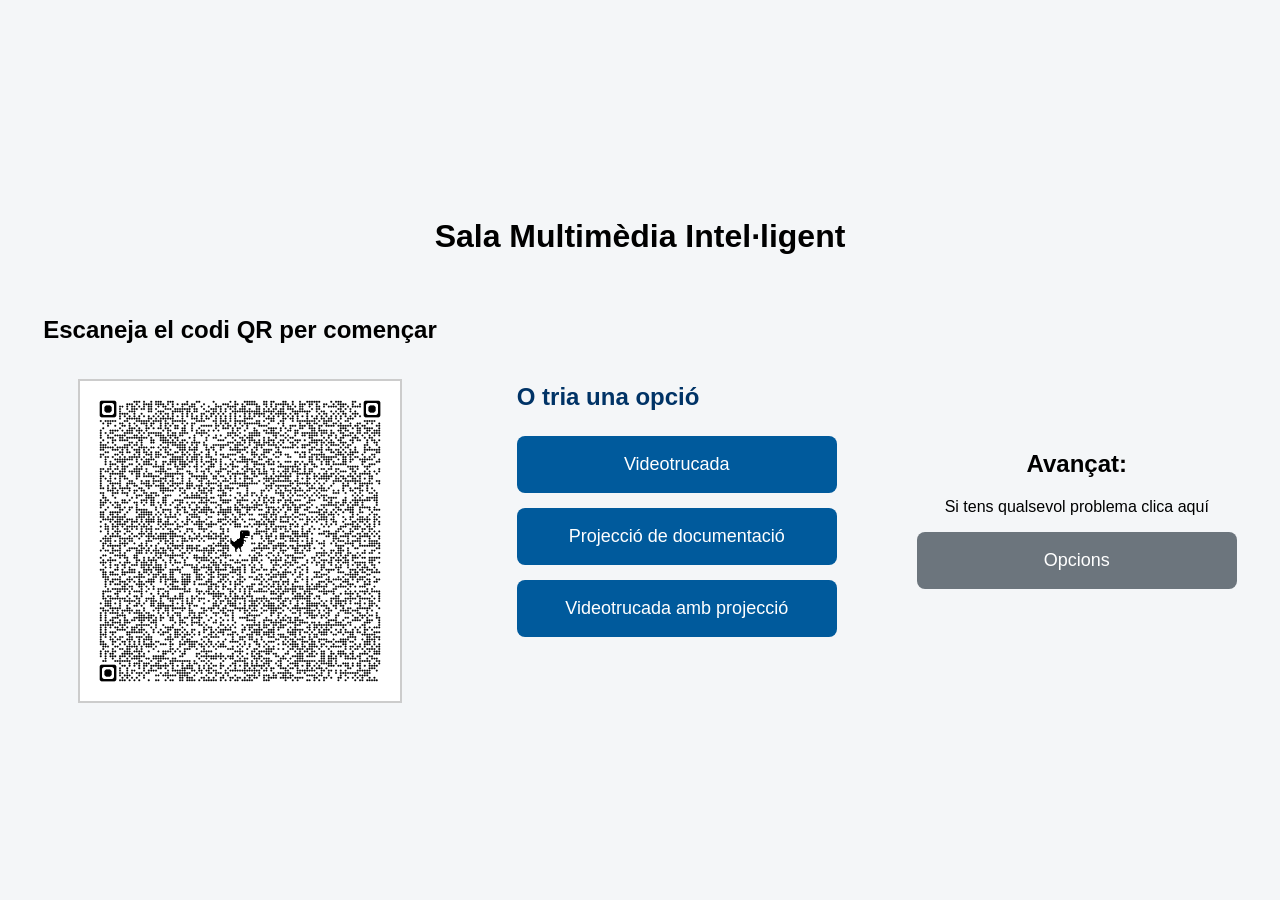
==== index.html @ 8b2ecfba "Primera versio TFG" ====
<!DOCTYPE html>
<html lang="ca">
<head>	
	<meta charset="UTF-8">
	<title>Sala Multimèdia Intel·ligent</title>
	<link rel="stylesheet" href="style.css">
	<script src="app.js" defer></script>
</head>
<body>
	<div class="container">
		<h1>Sala Multimèdia Intel·ligent</h1>
		
		<!--Zona central, dues columnes-->
		<div class="main-content">
		
		<!--Columna esquerra pel QR-->
        <div class="qr-section">
			<h2>Escaneja el codi QR per començar</h2>
			<img src="img/qroffice.png" alt="Codi QR d'accés">
		</div>
        
		<!--Columna dreta per opcions -->
        <div class="options-section">			
			<h2>O tria una opció</h2>
			
			<!--Botó Videotrucada-->
			<button onclick="obrirTeamsNovaReunio()">
				Videotrucada
			</button>
			<!--POPUP videotrucada-->
			<div id="teams-popup" class="teams-popup">
				<div class="teams-popup-content">
					<h2>Obrint Microsoft Teams...</h2>
					<p>Quan s'obri Teams, clica a <strong>"Nova reunió"</strong> per iniciar una videotrucada.</p>
					<p id="countdown">Obrint en 5 segons...</p>
					<img src="img/teamsnovareunio.jpg" alt="Captura Teams">
				</div>
			</div>
	
			<!--Botó Projecció-->
			<button onclick="obrirOffice()">
				Projecció de documentació
			</button>
			<!--POPUP Projecció-->
			<div id="office-popup" class="teams-popup">
				<div class="teams-popup-content">
					<h2>Obrint Microsoft Office...</h2>
					<p>Inicia sessió amb el teu compte corporatiu per accedir als documents online.</p>
					<p id="office-countdown"></p>
					<img src="img/office.jpg" alt="Microsoft Office">
				</div>
			</div>
			
			<!--Botó Videotrucada amb projecció-->
			<button onclick="obrirVideotrucadaProjectada()">
				Videotrucada amb projecció
			</button>
			<!--POPUP Videotrucada amb projecció-->
			<div id="combo-popup" class="teams-popup">
				<div class="teams-popup-content">
					<h2>Preparant videotrucada i projecció...</h2>
					<p>S'obrirà Microsoft Teams per iniciar la reunió i Microsoft Office per compartir documentació.</p>
					<p id="combo-countdown"></p>
					<img src="img/videotrucada-projectada.jpg" alt="Videotrucada amb projecció">
				</div>
			</div>
			</div>
			
			<!--Botó Opcions-->
			<div class="advanced">
				<h2>Avançat:</h2>
				<p>Si tens qualsevol problema clica aquí</p>
				<button class="secondary" onclick="location.href='control.html'">
					Opcions
				</button>
			</div>
			</div>
		</div>
	</div>
	</body>
</html>
---- style.css ----
body {
	margin: 0;
	font-family: Arial, Helvetica, sans-serif;
	background-color: #f4f6f8;
}
/*Contenidor general*/
.container {
	height: 100vh;
	display: flex;
	flex-direction: column;
	justify-content: center;
	align-items: center;
	gap: 20px;
	text-align: center;
}
h1 {
    color:black;
}
/*Contenidor en dos columnes*/
.main-content {
	display: flex;
	flex-direction: row;
	gap: 80px;
	align-items: center;
}

/*Columna esquerra QR*/
.qr-section {
	display: flex;
	flex-direction: column;
	align-items: center;
	gap: 15px;
}
.qr-section img {
	width: 300px;
	height: 300px;
	object-fit: contain;
	border: 2px solid #ccc;
	padding: 10px;
	background-color: white;
}
/*Columna dreta opcions*/
.options-section {
	display: flex;
	flex-direction: column;
	gap: 15px;
	align-items: flex-start;
}
.options-section h2 {
	margin-bottom: 10px;
	color: #003366;
}
/*Botons*/
button {
	width: 320px;
	padding: 18px;
	font-size: 18px;
	border: none;
	border-radius: 8px;
	background-color: #005a9c;
	color: white;
	cursor: pointer;
}
button:hover {
	background-color: #00457a;
}
button.secondary {
	background-color: #6c757d;
}
button.secondary:hover {
	background-color: #5a6268;
}
/*Subapartat avançat*/
.advanced {
	margin-top: 20px;
	text-align: center;
}
/* Graella de control */
.control-grid {
    display: grid;
    grid-template-columns: repeat(3, 300px);
    gap: 20px;
	justify-content: center;
    margin-top: 30px;
}
.control-card {
    background-color: white;
    border: 1px solid #ddd;
    border-radius: 12px;
    padding: 20px;
    width: 220px;
    cursor: pointer;
    transition: transform 0.2s, box-shadow 0.2s;
    text-align: center;
}
.control-card:hover {
    transform: translateY(-5px);
    box-shadow: 0 6px 15px rgba(0,0,0,0.1);
}
/*Placeholder imatge*/
.card-image {
    width: 100%;
    height: 120px;
    background-color: #eaeaea;
    border-radius: 8px;
    margin-bottom: 10px;
	overflow: hidden;
}

.card-image img {
    width: 100%;
    height: 100%;
    object-fit: cover;
}
.bottom-actions {
    margin-top: 40px;
    display: flex;
    gap: 20px;
}
.control-card button {
	width: 100%;
	padding: 10px;
	font-size: 14px;
}
/*CSS Camera*/
#camera-container {
    width: 100%;
    height: 120px;
	background-color: #000;
    display: flex;
    align-items: center;
    justify-content: center;
    overflow: hidden;
	margin-bottom: 15px;
}
/*CSS Video*/
#video {
    width: 100%;
    height: 100%;
    object-fit: cover;
    display: none; /*ocult inicialment*/
}

/*CSS Microfon*/
#mic-container {
    position: relative;
    width: 100%;
    height: 120px;
    background-color: #111;
    display: flex;
    align-items: flex-end;
    justify-content: center;
    margin-bottom: 15px;
    overflow: hidden;
}

#mic-container img {
    position: absolute;
    width: 100%;
    height: 100%;
    object-fit: contain;
    z-index: 1;
}

#mic-level {
    position: relative;
    width: 50%;
    height: 10px;
    background-color: lime;
    display: none;
    z-index: 2; /* per sobre de la imatge */
    transition: height 0.1s;
}
/*CSS Pantalla*/
#screen-container {
    width: 100%;
    height: 120px;
    background-color: black;
    display: flex;
    align-items: center;
    justify-content: center;
	overflow: hidden;
	margin-bottom: 15px;	
}

#screen-container img {
	width: 100%;
    height: 100%;
    object-fit: contain;
}
#screen-test {
    width: 100%;
    height: 100%;
    display: none;
}

/*CSS Area*/
textarea {
	width: 500px;
    display: flex;
    gap: 8px;
    margin-top: 20px;
	padding: 12px;
	font-size: 16px;
	border-radius: 6px;
	border: 1px solid #ccc;
	font-family: Arial, Helvetica, sans-serif;
}


/*OPCIO REUNIO TEAMS VIDEOTRUCADA*/
/* POPUP TEAMS */

.teams-popup {
    display: none;
    position: fixed;
    top: 0;
    left: 0;
    width: 100%;
    height: 100%;
	background-color: rgba(0,0,0,0.7);
    justify-content: center;
    align-items: center;
    z-index: 9999;
}

.teams-popup-content {
    background-color: white;
    padding: 30px;
    border-radius: 12px;
    width: 500px;
    text-align: center;
    box-shadow: 0 6px 20px rgba(0,0,0,0.3);
}

.teams-popup-content img {
    width: 100%;
    margin-top: 20px;
    border-radius: 8px;
}
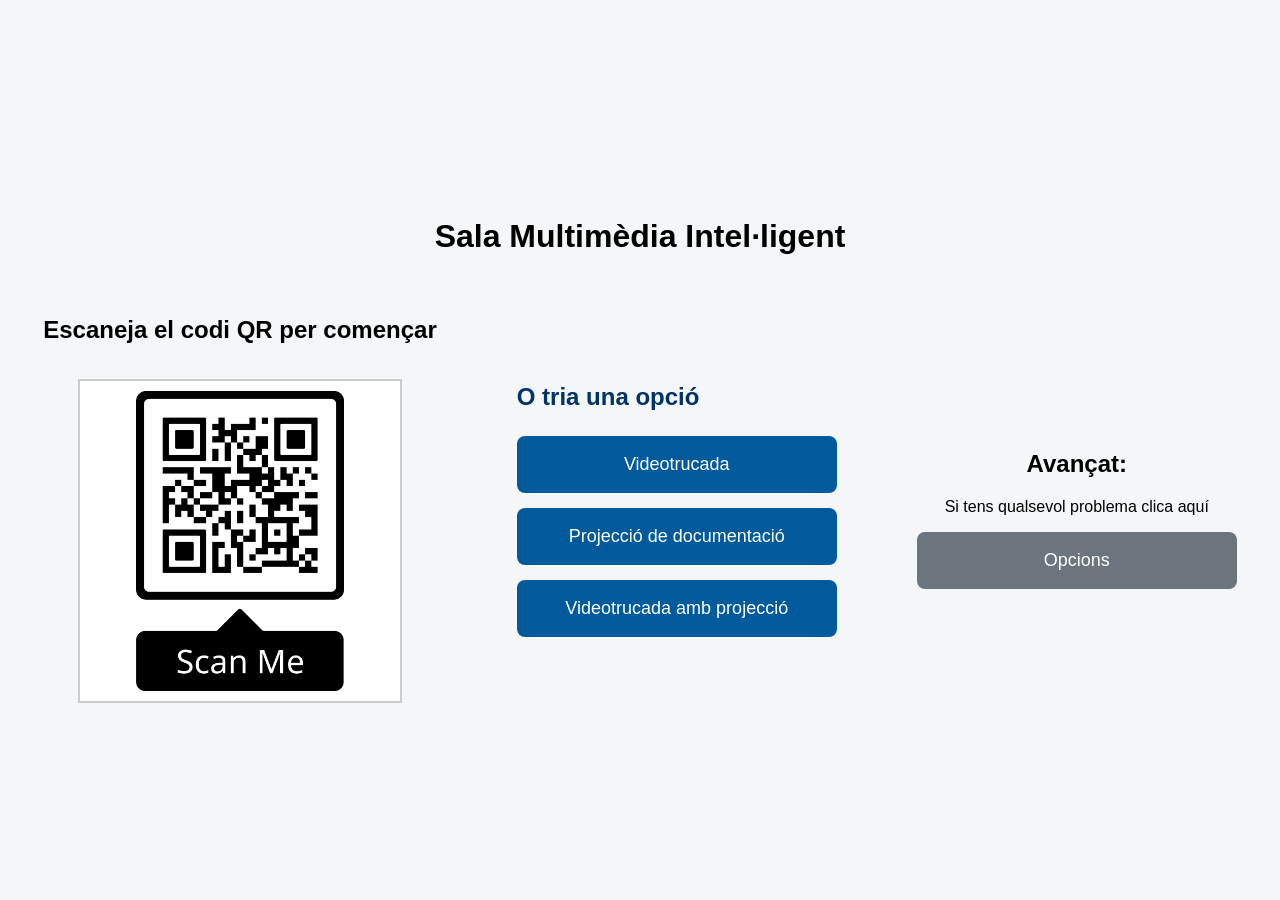
==== commit 681cf5f8: "Add files via upload" ====
--- a/index.html
+++ b/index.html
@@ -16,7 +16,7 @@
 		<!--Columna esquerra pel QR-->
         <div class="qr-section">
 			<h2>Escaneja el codi QR per començar</h2>
-			<img src="img/qroffice.png" alt="Codi QR d'accés">
+			<img src="img/qrofficelink.png" alt="Codi QR d'accés">
 		</div>
         
 		<!--Columna dreta per opcions -->
